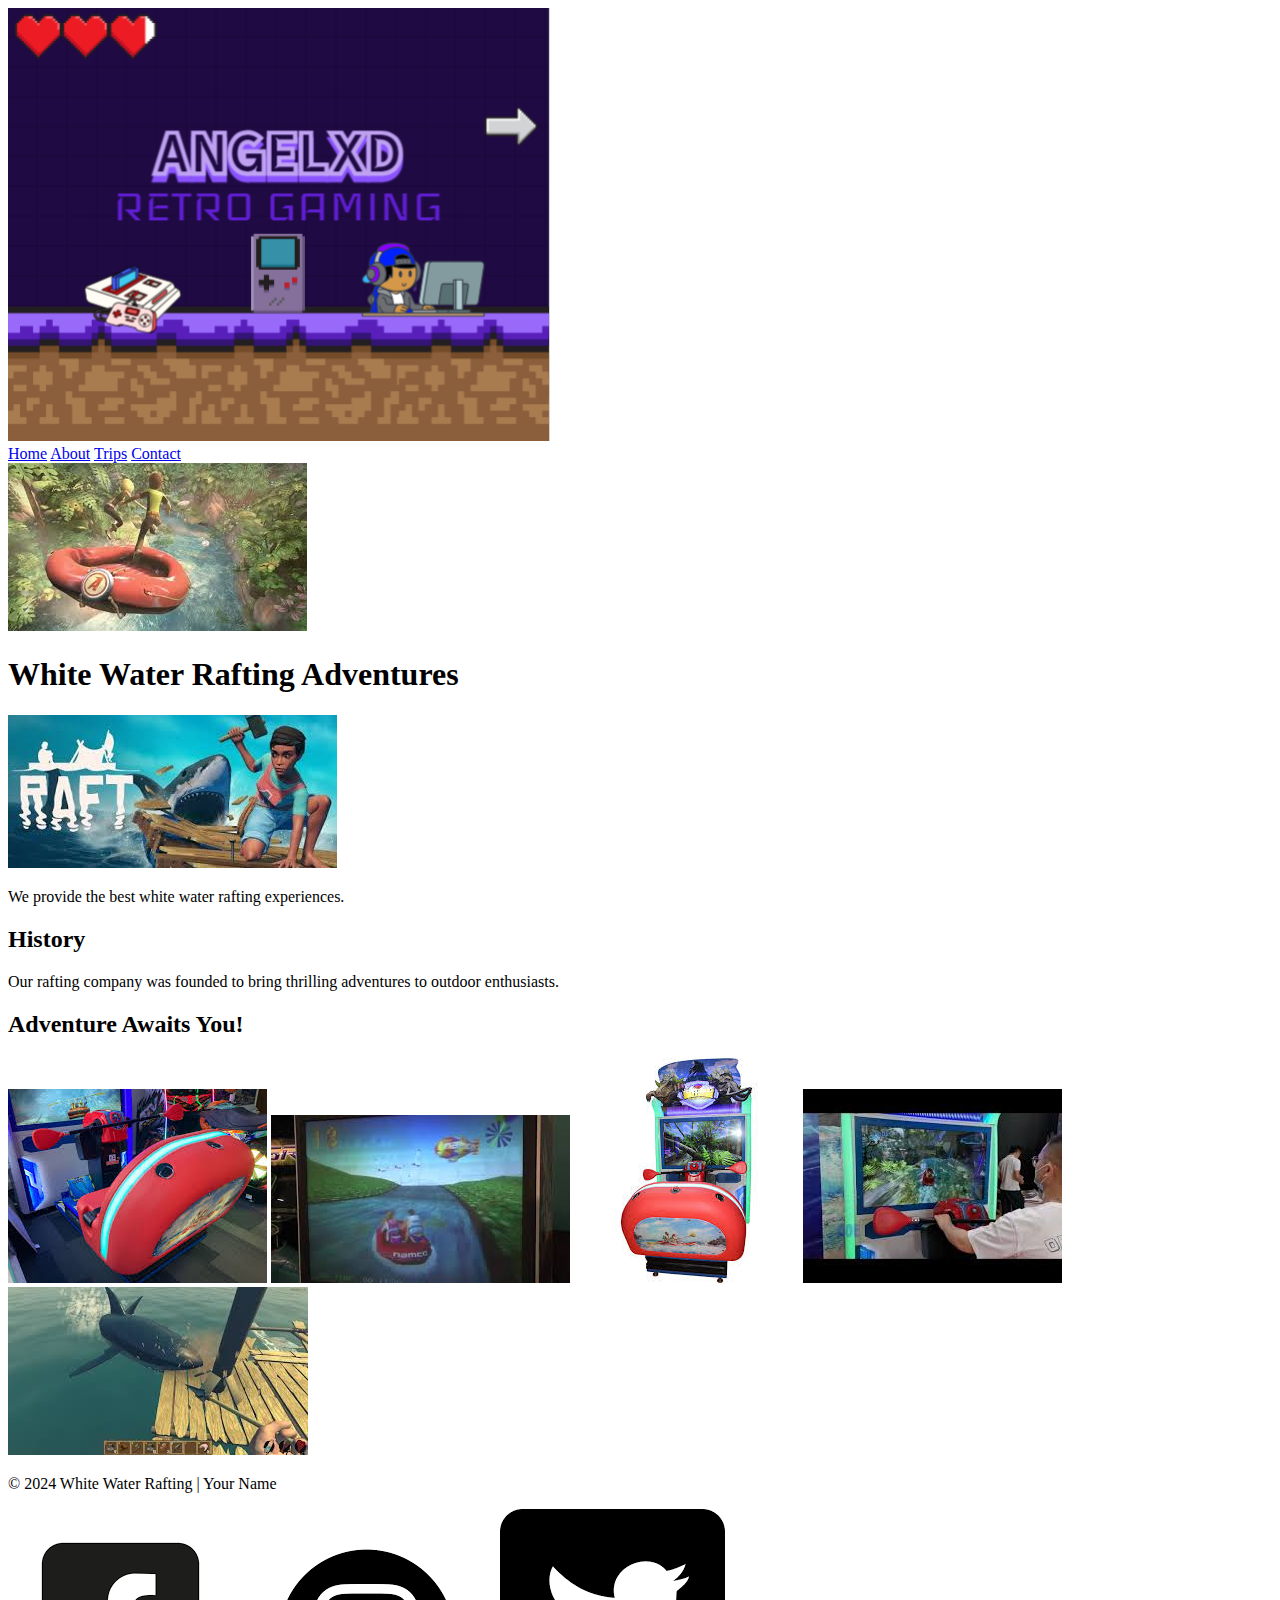
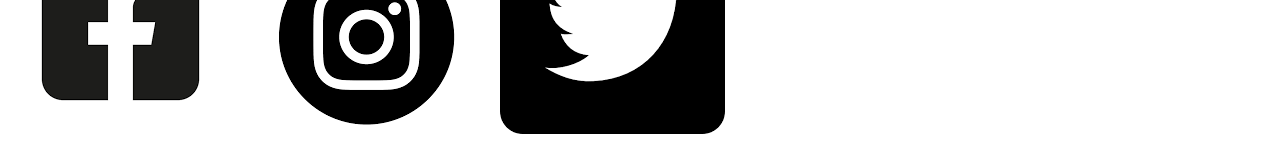
==== wwr/about.html @ a0d730d2 "3 homework" ====
<!DOCTYPE html>
<html lang="en">
<head>
    <meta charset="UTF-8">
    <meta name="viewport" content="width=device-width, initial-scale=1.0">
    <title>Document</title>

    <link rel="preconnect" href="https://fonts.googleapis.com/css2?family=Overpass:ital,wght@0,100..900;1,100..900&family=Roboto:ital,wght@0,100;0,300;0,400;0,500;0,700;0,900;1,100;1,300;1,400;1,500;1,700;1,900&display=swap'" rel="stylesheet">
</head>
<body>
  <header>
    <img src="images/logo-about.png" alt="Rafting Company Logo">
    <nav>
      <a href="index.html">Home</a>
      <a href="about.html">About</a>
      <a href="trips.html">Trips</a>
      <a href="contact.html">Contact</a>
    </nav>
  </header>
  <main>
    <div class="hero">
        <img src="images/Rafting.jpeg" alt="Rafting Adventure" class="hero-img">
        <h1>White Water Rafting Adventures</h1>
        <article>
          <img src="images/Raft.jpeg" alt="Happy Client">
          <p>We provide the best white water rafting experiences.</p>
        </article>
      </div>

      <section>
        <h2>History</h2>
        <p>Our rafting company was founded to bring thrilling adventures to outdoor enthusiasts.</p>
      </section>
      
      <section>
        <h2>Adventure Awaits You!</h2>
        <img src="images/1 Raft.jpeg" alt="Rafting Image 1">
        <img src="images/2 Raft.jpeg" alt="Rafting Image 2">
        <img src="images/3 Raft.jpeg" alt="Rafting Image 3">
        <img src="images/4 Raft.jpeg" alt="Rafting Image 4">
        <img src="images/5 Raft.jpeg" alt="Rafting Image 5">
      </section>
      
  </main>
  <footer>
    <footer>
        <p>&copy; 2024 White Water Rafting | Your Name</p>
        <a href="#"><img src="images/Facebook icon.png" alt="Facebook"></a>
        <a href="#"><img src="images/Instagran icon.png" alt="Instagram"></a>
        <a href="#"><img src="images/Twitter icon.png" alt="Twitter"></a>
      </footer>
      
  </footer>
</body>
</html>
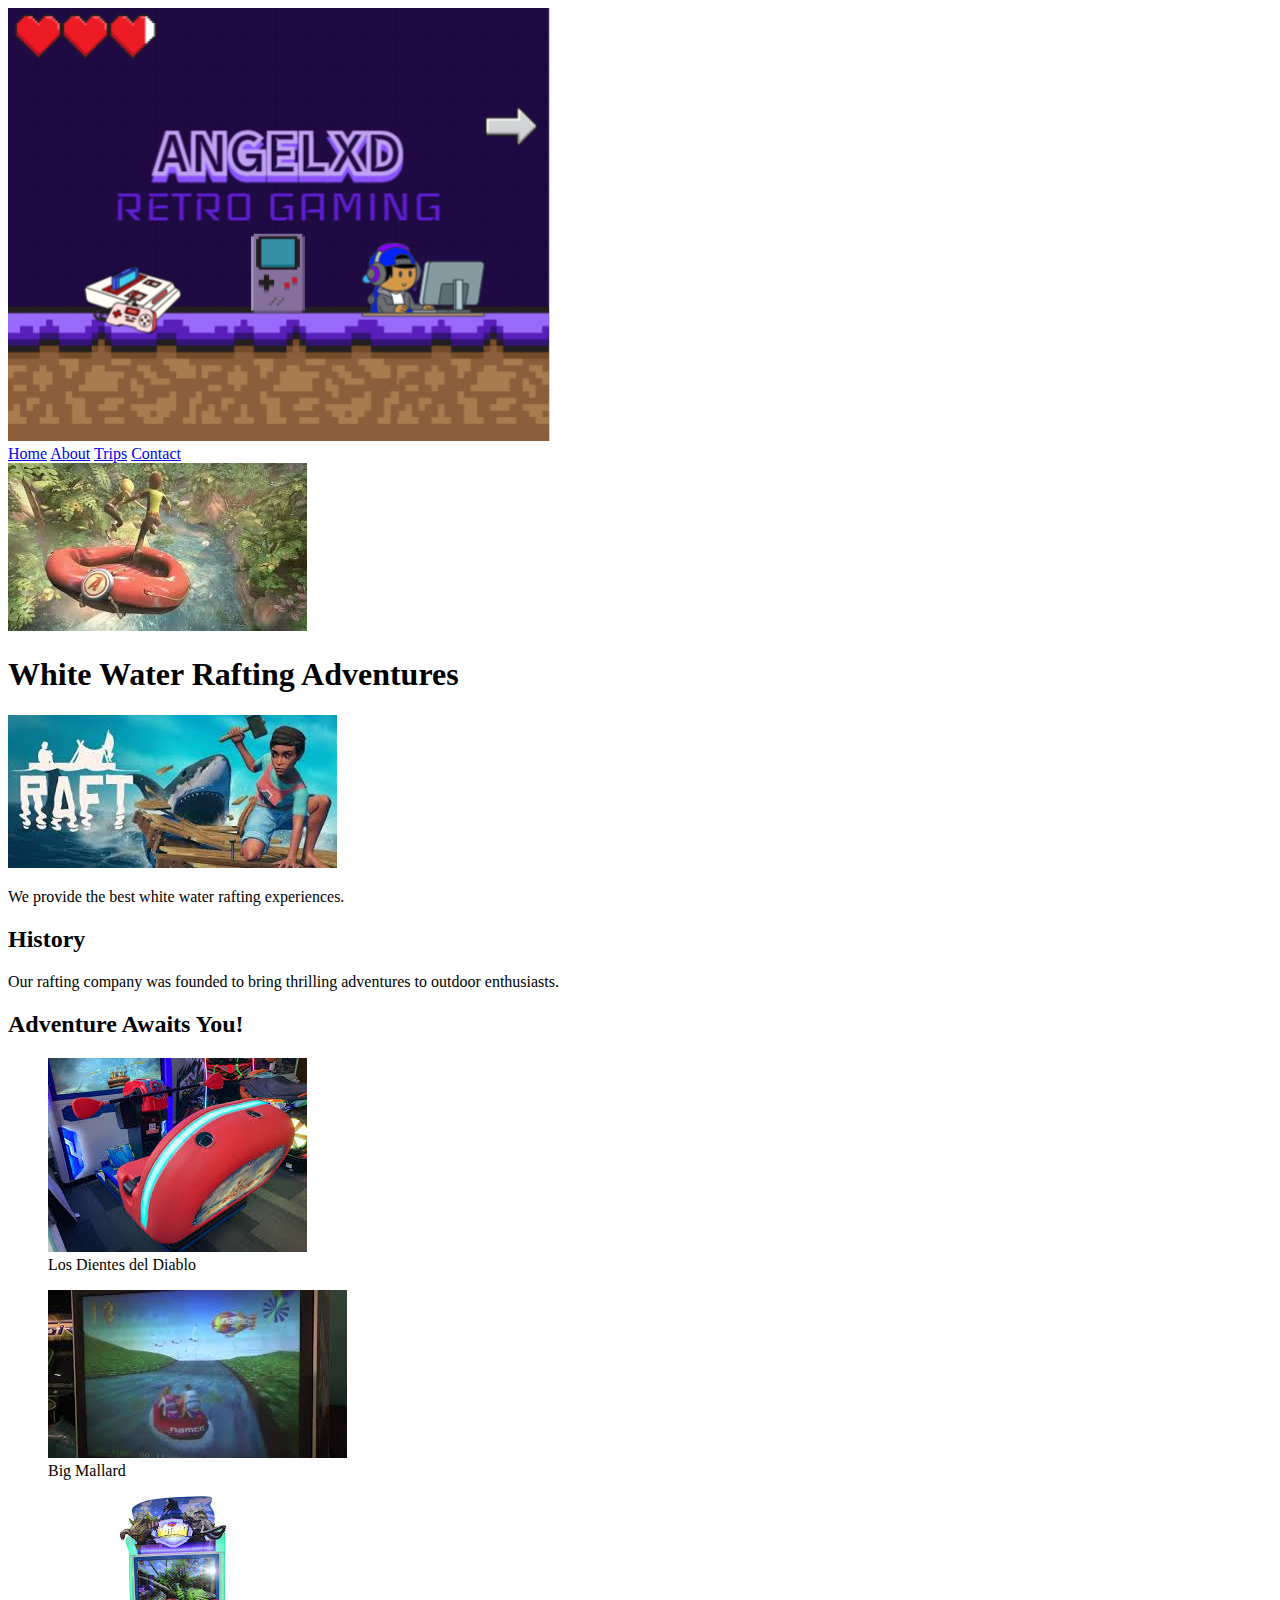
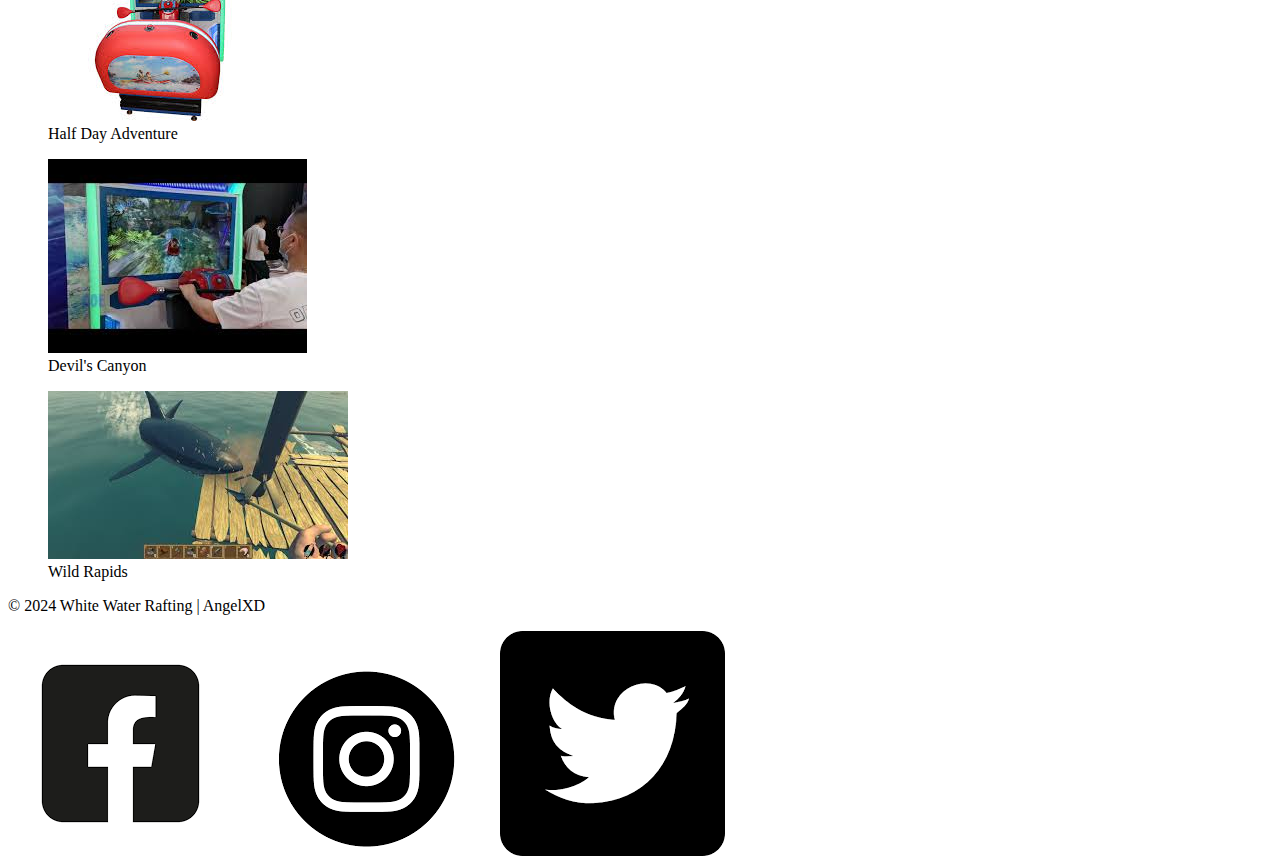
==== commit d93d8be4: "4 homework" ====
--- a/wwr/about.html
+++ b/wwr/about.html
@@ -3,13 +3,21 @@
 <head>
     <meta charset="UTF-8">
     <meta name="viewport" content="width=device-width, initial-scale=1.0">
-    <title>Document</title>
+    <title>About Us | White Water Rafting Adventures</title>
 
-    <link rel="preconnect" href="https://fonts.googleapis.com/css2?family=Overpass:ital,wght@0,100..900;1,100..900&family=Roboto:ital,wght@0,100;0,300;0,400;0,500;0,700;0,900;1,100;1,300;1,400;1,500;1,700;1,900&display=swap'" rel="stylesheet">
+    <!-- Google Fonts -->
+    <link rel="preconnect" href="https://fonts.googleapis.com">
+    <link href="https://fonts.googleapis.com/css2?family=Overpass:wght@100;400;900&family=Roboto:wght@100;300;400;500;700;900&display=swap" rel="stylesheet">
+
+    <!-- Link to your CSS -->
+    <link rel="stylesheet" href="rafting.css">
 </head>
 <body>
   <header>
+    <!-- Logo -->
     <img src="images/logo-about.png" alt="Rafting Company Logo">
+    
+    <!-- Navigation -->
     <nav>
       <a href="index.html">Home</a>
       <a href="about.html">About</a>
@@ -17,34 +25,60 @@
       <a href="contact.html">Contact</a>
     </nav>
   </header>
+
   <main>
+    <!-- Hero Section -->
     <div class="hero">
         <img src="images/Rafting.jpeg" alt="Rafting Adventure" class="hero-img">
         <h1>White Water Rafting Adventures</h1>
+        
+        <!-- Sub-content inside hero -->
         <article>
           <img src="images/Raft.jpeg" alt="Happy Client">
           <p>We provide the best white water rafting experiences.</p>
         </article>
-      </div>
+    </div>
 
-      <section>
+    <!-- History Section -->
+    <section class="history">
         <h2>History</h2>
         <p>Our rafting company was founded to bring thrilling adventures to outdoor enthusiasts.</p>
+    </section>
+    
+    <!-- Adventure Images Section -->
+    <section class="adventures">
+        <h2>Adventure Awaits You!</h2>
+        <figure>
+            <img src="images/1 Raft.jpeg" alt="Rafting Image 1">
+            <figcaption>Los Dientes del Diablo</figcaption>
+        </figure>
+        <figure>
+            <img src="images/2 Raft.jpeg" alt="Rafting Image 2">
+            <figcaption>Big Mallard</figcaption>
+        </figure>
+        <figure>
+            <img src="images/3 Raft.jpeg" alt="Rafting Image 3">
+            <figcaption>Half Day Adventure</figcaption>
+        </figure>
+        <figure>
+            <img src="images/4 Raft.jpeg" alt="Rafting Image 4">
+            <figcaption>Devil's Canyon</figcaption>
+        </figure>
+        <figure>
+            <img src="images/5 Raft.jpeg" alt="Rafting Image 5">
+            <figcaption>Wild Rapids</figcaption>
+        </figure>
+      </section>
       </section>
       
-      <section>
-        <h2>Adventure Awaits You!</h2>
-        <img src="images/1 Raft.jpeg" alt="Rafting Image 1">
-        <img src="images/2 Raft.jpeg" alt="Rafting Image 2">
-        <img src="images/3 Raft.jpeg" alt="Rafting Image 3">
-        <img src="images/4 Raft.jpeg" alt="Rafting Image 4">
-        <img src="images/5 Raft.jpeg" alt="Rafting Image 5">
-      </section>
+    </section>
       
   </main>
   <footer>
     <footer>
-        <p>&copy; 2024 White Water Rafting | Your Name</p>
+      <footer>
+        <p>&copy; 2024 White Water Rafting | AngelXD</p>
+        <div class="social-icons">
         <a href="#"><img src="images/Facebook icon.png" alt="Facebook"></a>
         <a href="#"><img src="images/Instagran icon.png" alt="Instagram"></a>
         <a href="#"><img src="images/Twitter icon.png" alt="Twitter"></a>
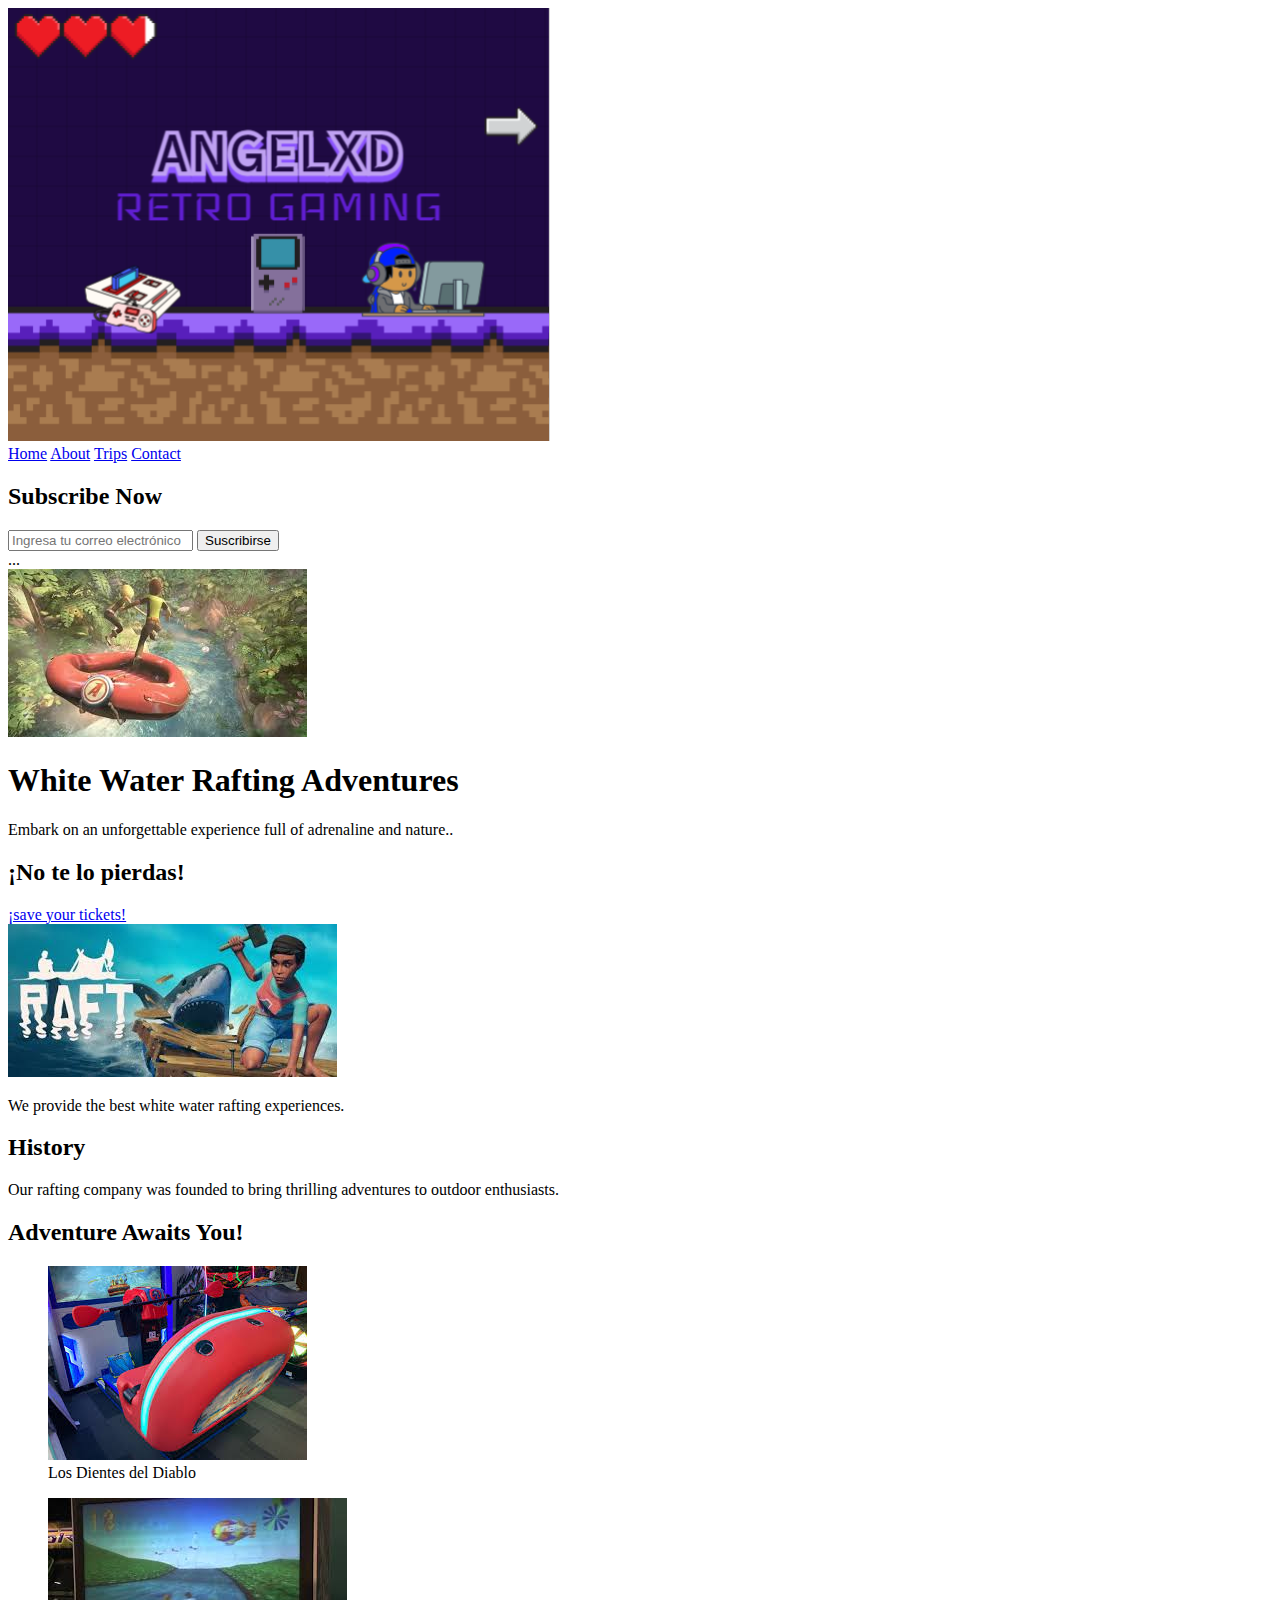
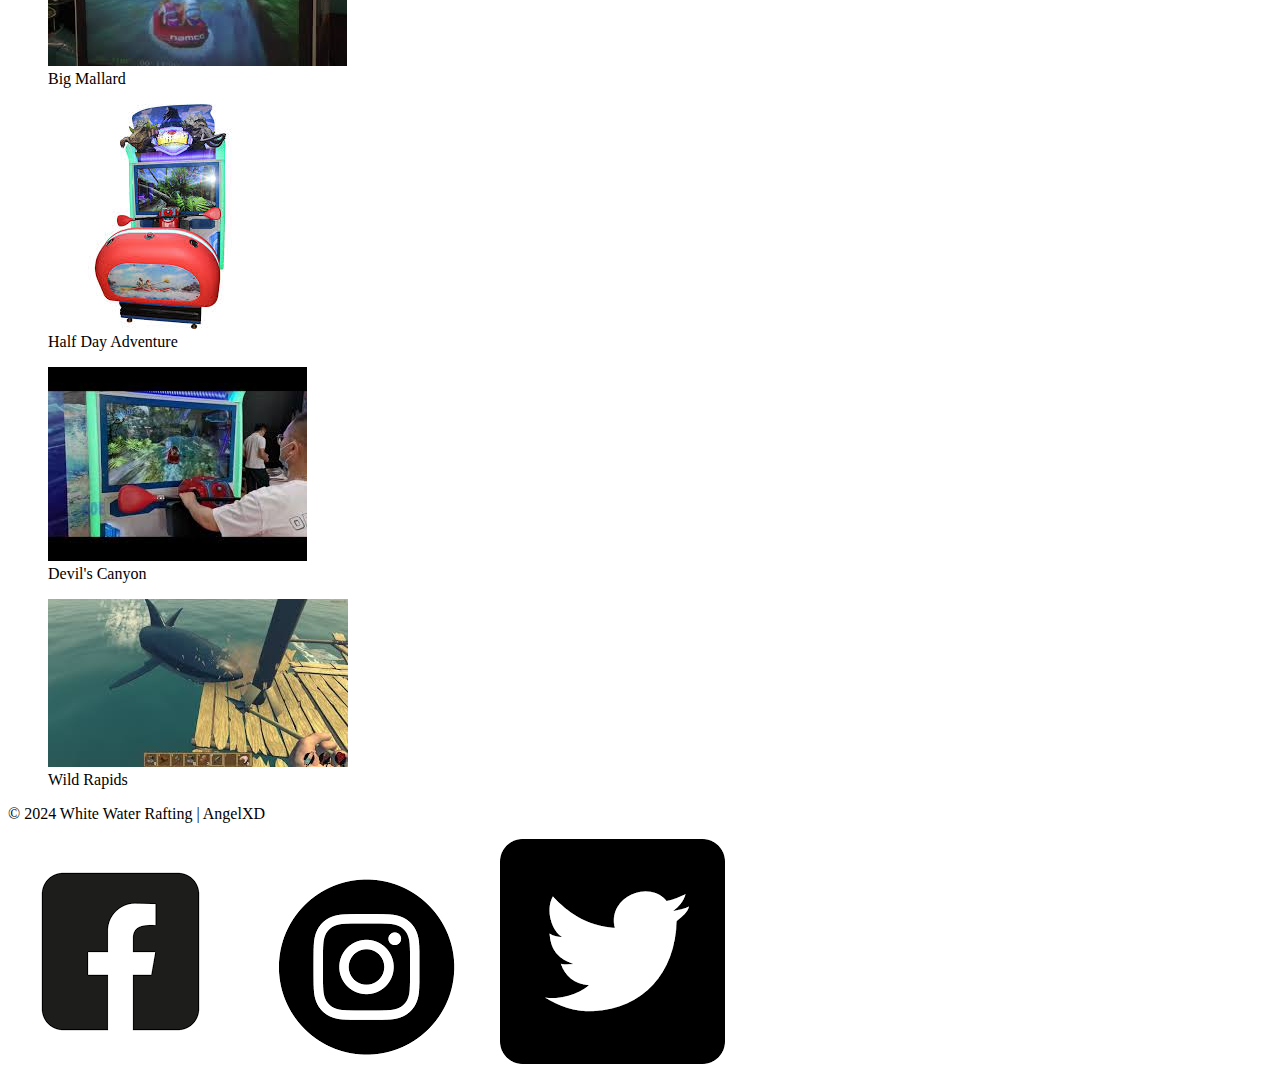
==== commit a7413f18: "6 Homework" ====
--- a/wwr/about.html
+++ b/wwr/about.html
@@ -26,12 +26,27 @@
     </nav>
   </header>
 
+  <section class="newsletter">
+    <h2>Subscribe Now</h2>
+    <form action="#">
+        <input type="email" placeholder="Ingresa tu correo electrónico" required>
+        <button type="submit">Suscribirse</button>
+    </form>
+ </section>
+ 
+ <section class="newsletter">...</section>
+
   <main>
     <!-- Hero Section -->
     <div class="hero">
         <img src="images/Rafting.jpeg" alt="Rafting Adventure" class="hero-img">
         <h1>White Water Rafting Adventures</h1>
+        <p>Embark on an unforgettable experience full of adrenaline and nature..</p>
         
+        <!-- Call to Action Button -->
+        <section class="call-to-action">
+          <h2>¡No te lo pierdas!</h2>
+   <a href="trips.html" class="btn">¡save your tickets!</a>
         <!-- Sub-content inside hero -->
         <article>
           <img src="images/Raft.jpeg" alt="Happy Client">
